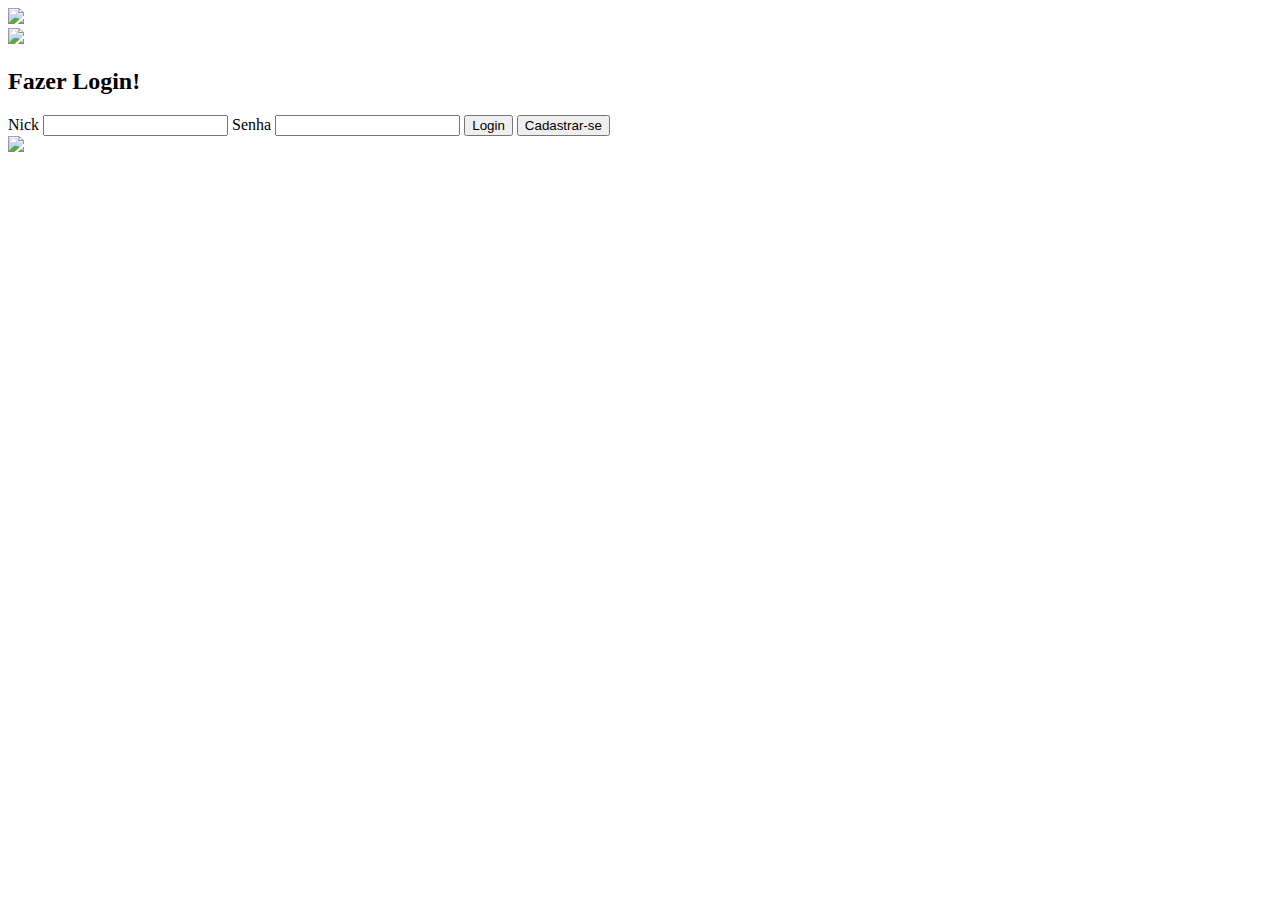
==== index.html @ da3494ad "Add files via upload" ====
<!doctype html>
<html lang="pt-br">
  <head>
    <meta charset="UTF-8" />
    <meta name="viewport" content="width=device-width, initial-scale=1.0" />
    <link rel="stylesheet" href="css/estilos.css">
    <title>Renny's</title>
  </head>
  <body>
    <!-- <header>
        <button onclick="trocar()" id="modo1"><img src="img/claro.png" id="modo" onclick="mudarBackground()"></button>
    </header>-->
    <main>
    
        <img src="img/bolhas.png" class="bolhasEsqIndex">
        <div class="cadastro">
            <img src="img/logo.png" class="logo">
            <div class="campoCad">
                <form>
                    <h2 >Fazer Login!</h2>
                    <label>Nick</label>
                    <input type="text" id="nickname">
                    <label>Senha</label>
                    <input type="text" id="senhaCadastro">
                    <button class="login" type="button" onclick="EntrarCadastro()">Login</button>
                    <button class="login" type="button" onclick="redirecionarCad()">Cadastrar-se</button>
                </form>

            </div>
        </div>
        <img src="img/bolhas.png" class="bolhasDirIndex">
    </main>




    <script src="js/script.js"></script>
  </body>
</html>
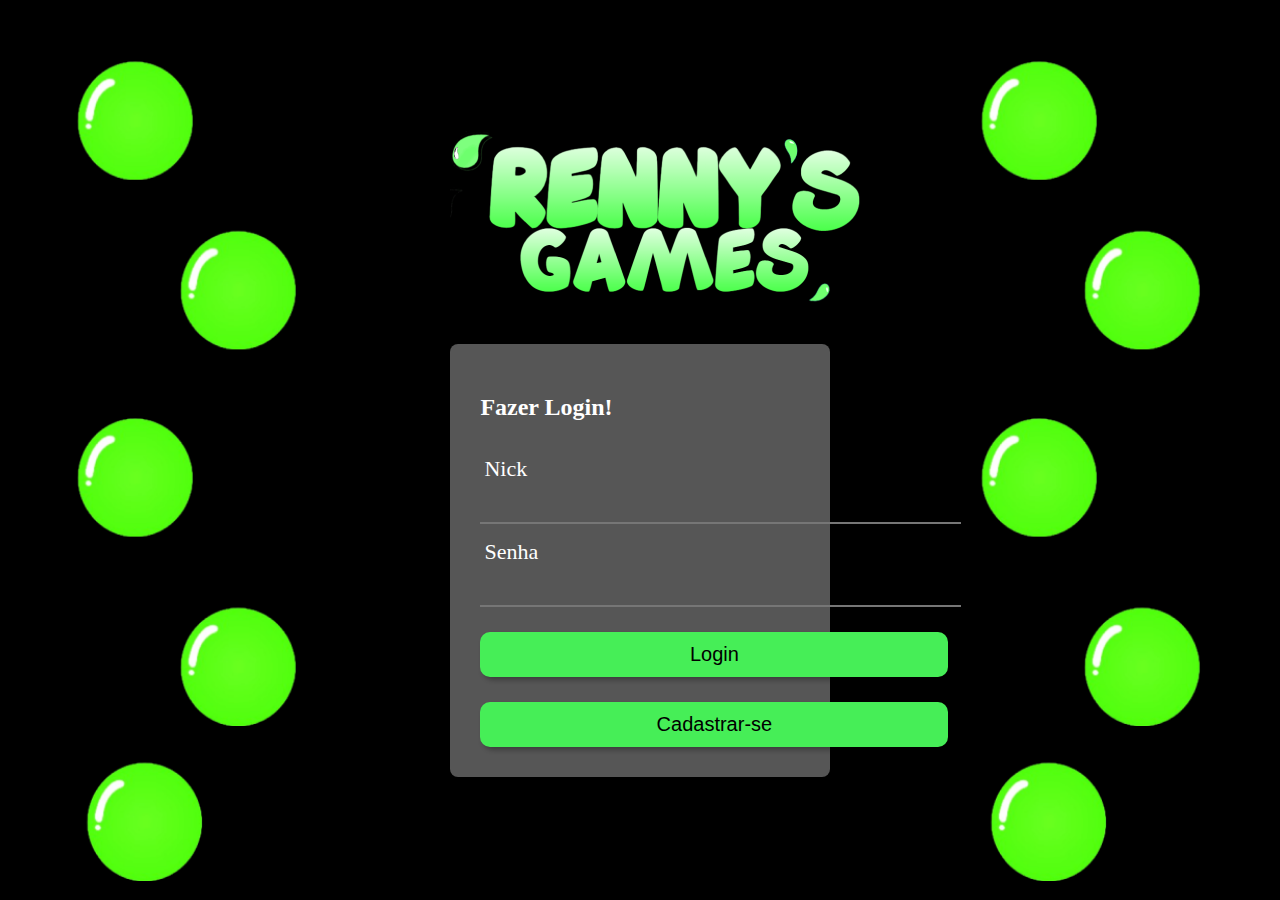
==== commit f56ad867: "Add files via upload" ====
--- a/index.html
+++ b/index.html
@@ -4,7 +4,8 @@
     <meta charset="UTF-8" />
     <meta name="viewport" content="width=device-width, initial-scale=1.0" />
     <link rel="stylesheet" href="css/estilos.css">
-    <title>Renny's</title>
+    <link rel="shortcut icon" href="img/icons8-r-60.png" type="image/x-icon">
+    <title>Renny's</title>  
   </head>
   <body>
     <!-- <header>
--- a/css/estilos.css
+++ b/css/estilos.css
@@ -0,0 +1,431 @@
+body{
+    background-color: black;
+}
+header {
+    width: 100%;
+    display: flex;
+    justify-content: space-between;
+    margin-top: 7px;
+}
+button{
+    background-color: transparent;
+    border: none;
+    cursor: pointer;
+    float: inline-end;
+}
+main{
+    display: flex;
+    flex-direction: row;
+    align-items: center;
+    justify-content: space-between;
+}
+.escolha{
+    color: #5ee06b;
+}
+.cadastro{
+    width: 30%;
+    display: flex;
+    flex-direction: column;
+
+}
+.areaJogo{
+    width: 100%;
+    display: flex;
+    flex-direction: column;
+    align-items: center;
+    justify-content: center;
+}
+.bolhasEsq {
+    margin-left: 63px;
+    width: 26vh;
+}
+.bolhasEsqIndex {
+    margin-top: 50px;
+    margin-left: 63px;
+    width: 26vh;
+}
+.bolhasDirIndex{
+    margin-top: 50px;
+    margin-right: 63px;
+    width: 26vh;
+}
+.bolhasDir {
+    margin-right: 63px;
+    width: 26vh;
+}
+.campoCad{
+    display: flex;
+    flex-direction: column;
+    margin-top: 40px;
+    background-color: #565656;
+    border-radius: 8px;
+}
+form{
+    display: flex;
+    flex-direction: column;
+    padding: 30px;
+    color: white;
+}
+
+input{
+    font-size: 20px;
+    color: white;
+    width: 53vh;
+    background-color: transparent;
+    border-top: none;
+    border-left: none;
+    border-right: none;
+    outline: white;
+}
+label{
+    font-size: 22px;
+    padding: 15px;
+    margin-left: -11px;
+}
+.login{
+    margin: 0 auto;
+    margin-top: 25px;
+    cursor: pointer;
+    font-size: 20px;
+    background-color: #46EE57;
+    color: black;
+    width: 52vh;
+    height: 5vh;
+    border: none;
+    border-radius: 10px;
+    box-shadow: 3px 3px 5px rgba(0, 0, 0, 0.3)
+}
+.login:hover{
+    background-color: #37ab42;
+    box-shadow: 5px 5px 10px rgba(0, 0, 0, 0.5);
+}
+
+.login:active{
+  box-shadow: 5px 5px 10px rgba(0, 0, 0, 0.5);
+  transform: translateX(2px) translateY(-2px);
+}
+
+.entrarJogo{
+    margin: 0 auto;
+    font-size: 20px;
+    background-color: #46EE57;
+    color: black;
+    width: 10vh;
+    height: 5vh;
+    margin-right: 158px;
+    border: none;
+    border-radius: 10px;
+    box-shadow: 3px 3px 5px rgba(0, 0, 0, 0.3)
+}
+.entrarJogo:hover{
+    background-color: #37ab42;
+    box-shadow: 5px 5px 10px rgba(0, 0, 0, 0.5);
+}
+
+.entrarJogo:active{
+  box-shadow: 5px 5px 10px rgba(0, 0, 0, 0.5);
+  transform: translateX(2px) translateY(-2px);
+}
+
+.ReiniciarJogo{
+    margin: 0 auto;
+    font-size: 20px;
+    background-color: #46EE57;
+    color: black;
+    width: 10vh;
+    height: 5vh;
+    border: none;
+    border-radius: 10px;
+    box-shadow: 3px 3px 5px rgba(0, 0, 0, 0.3)
+}
+.ReiniciarJogo:hover{
+    background-color: #37ab42;
+    box-shadow: 5px 5px 10px rgba(0, 0, 0, 0.5);
+}
+
+.ReiniciarJogo:active{
+  box-shadow: 5px 5px 10px rgba(0, 0, 0, 0.5);
+  transform: translateX(2px) translateY(-2px);
+}
+.logo{
+    margin: 0 auto;
+    margin-top: 19px;
+}
+.logo2{
+    margin: 0 auto;
+    margin-bottom: 100px;
+    width: 80%;
+}
+
+.user{
+    width: 68px;
+    height: 68px;
+}
+.card{
+    position: relative;
+    display: flex;
+    min-width: 0;
+    word-wrap: break-word;
+    background-color: #fff;
+    background-clip: border-box;
+    border: 1px solid rgba(0, 0, 0, .125);
+    border-radius: .25rem;
+    width: 100%;
+}
+.fotoescolha{
+    height: 200px;
+    margin-left: 28px;
+}
+
+a {
+    text-decoration: none;
+    color: black;
+}
+#puzzle-container {
+    margin-bottom: 60px;
+    display: grid;
+    grid-template-columns: repeat(3, 150px);
+    grid-template-rows: repeat(3, 150px);
+    gap: 5px;
+    perspective: 1000px; /* Adiciona perspectiva para efeito 3D */
+}
+ 
+/* Basic tile styling */
+.tile {
+    width: 150px;
+    height: 150px;
+    display: flex;
+    align-items: center;
+    justify-content: center;
+    font-size: 34px;
+    font-weight: bold;
+    color: #000000;
+    background-color: #5FFF19;
+    border-radius: 8px;
+    cursor: pointer;
+    transition: transform 0.2s, box-shadow 0.2s;
+    box-shadow: 0 4px 8px rgba(0, 0, 0, 0.3); /* Sombra para efeito 3D */
+}
+ 
+.tile:before {
+    content: '';
+    position: absolute;
+    width: 100px;
+    height: 100px;
+    border-radius: 8px;
+    transform: rotateY(45deg);
+    pointer-events: none;
+}
+ 
+/* Empty tile styling */
+.empty {
+    background-color: transparent; /* Mesma cor do fundo para o vazio */
+    cursor: default;
+    box-shadow: none;
+}
+ 
+/* Hover effect for tiles */
+.tile:not(.empty):hover {
+    transform: scale(1.1) rotateX(10deg); /* Aumenta o efeito 3D ao passar o mouse */
+    background-color: #056e13;
+    color: white;
+}
+ 
+/* Tile edges to look more 3D */
+.tile {
+    border: 1px solid #00ff00; /* Borda verde */
+}
+
+.btn-outline-light {
+    color: #55ff74;
+    border-color: rgb(0, 255, 4);
+}
+.btn-outline-light:hover {
+    color: #ffffff;
+    border-color: #008a2e;
+    background-color: #008a2e;
+}
+.game-container {
+    position: relative;
+    display: flex;
+    flex-direction: column;
+    justify-content: center;
+    align-items: center;
+    width: 420px;
+    height: 420px; /* Adjusted to accommodate the score display */
+    background-color: white;
+    border: 2px solid #fff;
+    box-shadow: 0px 0px 10px rgba(0, 0, 0, 0.1);
+    border-radius: 15px;
+}
+h1{
+    text-align: center;
+    color: #fff;
+}
+ 
+canvas {
+    box-shadow: 0 4px 10px rgba(0, 0, 0, 0.5);
+    align-items: center;
+    display: block;
+    background-color: white;
+}
+ 
+ 
+.button2{
+    color: #fff;
+    text-align: center;
+    height: 40px;
+    width: 70px;
+    background-color: green;
+    border-radius: 15px;
+    cursor: pointer;
+}
+.button2:hover{
+    background-color: rgb(0, 93, 0);
+}
+ 
+#score {
+    margin-top: 20px;
+    font-size: 24px;
+    font-weight: bold;
+}
+ 
+.logo4{
+    margin: 0 auto;
+    width: 30%;
+}
+.voltar{
+    color: #000000;
+    text-align: center;
+    height: 50px;
+    width: 200px;
+    background-color: #46EE57;
+    border-radius: 15px;
+    cursor: pointer;
+    font-size: 20px;
+}
+.voltar:hover{
+    background-color: rgb(0, 93, 0);
+    color: #fff;
+}
+.voltar:active{
+    transform: translateX(2px) translateY(-2px);
+}
+
+#score {
+    font-family: 'Press Start 2P', cursive;
+    margin-top: 20px;
+    font-size: 24px;
+    font-weight: bold;
+    color: #fff;
+}
+ 
+.overlay {
+    position: fixed;
+    top: 0;
+    left: 0;
+    width: 100%;
+    height: 100%;
+    background-color: rgba(0, 0, 0, 0.8);
+    display: flex;
+    justify-content: center;
+    align-items: center;
+    z-index: 1000;
+}
+ 
+.game-over-content {
+    text-align: center;
+    color: #fff;
+    background-color: #333;
+    padding: 20px;
+    border-radius: 10px;
+}
+ 
+#finalScore {
+    font-size: 24px;
+    color: #46EE57;
+}
+#restartButton1 {
+    background-color: #4CAF50; /* Cor de fundo */
+    color: white; /* Cor do texto */
+    padding: 10px 20px; /* Espaçamento interno */
+    font-size: 18px; /* Tamanho da fonte */
+    font-family: 'Arial', sans-serif; /* Tipo da fonte */
+    border: none; /* Remover borda */
+    border-radius: 5px; /* Arredondar bordas */
+    cursor: pointer; /* Mudar o cursor ao passar sobre o botão */
+    transition: background-color 0.3s ease; /* Animação suave na mudança de cor */
+}
+ 
+#restartButton1:hover {
+    background-color: #45a049; /* Cor ao passar o mouse por cima */
+}
+ 
+#restartButton1:active {
+    background-color: #3e8e41; /* Cor ao clicar */
+}
+
+#customAlert {
+    display: none; /* Escondido por padrão */
+    position: fixed;
+    z-index: 1000;
+    left: 50%;
+    top: 50%;
+    transform: translate(-50%, -50%);
+    background-color: white;
+    padding: 20px;
+    border: 1px solid #ccc;
+    border-radius: 10px;
+    width: 300px;
+    box-shadow: 0px 4px 8px rgba(0, 0, 0, 0.2);
+
+  }
+ 
+  /* Fundo escuro */
+  #customAlertOverlay {
+    display: none; /* Escondido por padrão */
+    position: fixed;
+    top: 0;
+    left: 0;
+    width: 100%;
+    height: 100%;
+    background-color: rgba(0, 0, 0, 0.5);
+    z-index: 999;
+  }
+ 
+  /* Botão de fechar */
+  #customAlert button {
+    background-color: #007bff;
+    color: white;
+    border: none;
+    padding: 10px;
+    border-radius: 5px;
+    cursor: pointer;
+    display: block;
+    margin: 0 auto;
+  }
+ 
+  #customAlert p {
+    font-size: 22px;
+    color: #333;
+    text-align: center;
+  }
+  .inventory {
+    display: flex;
+    flex-direction: column;
+    gap: 10px; /* Espaçamento entre as opções de cor */
+  }
+ 
+  .color-option {
+    width: 30px;
+    height: 30px;  
+    border-radius: 50%;
+    cursor: pointer;
+    position: relative;
+    left: 30px;
+  }
+ 
+  .skin{
+    display: flex;
+    flex-direction: row;
+  }